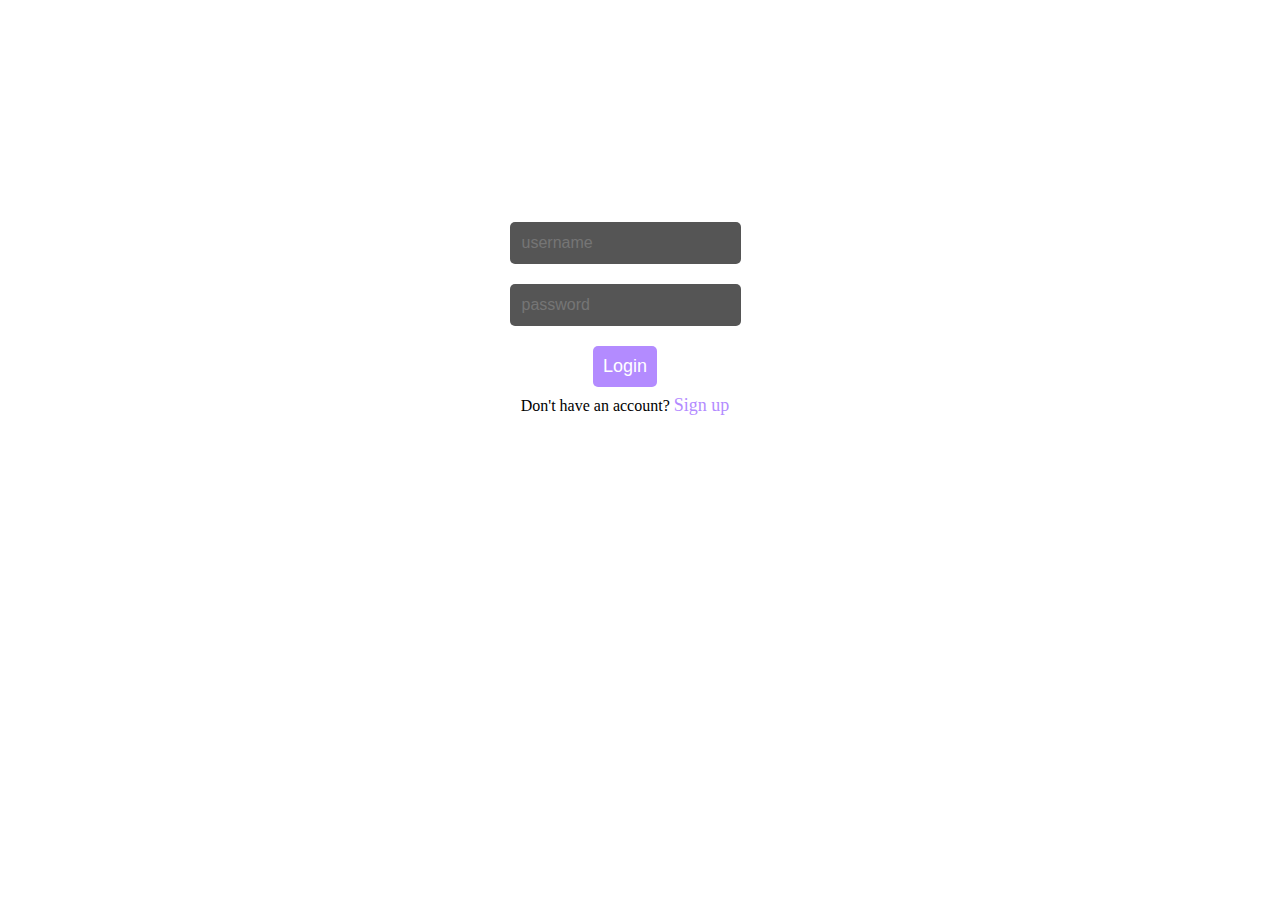
==== index.html @ 6c2b7fcc "Add files via upload" ====
<!DOCTYPE html>
<html lang="en">
<head>
    <meta charset="UTF-8">
    <meta name="viewport" content="width=device-width, initial-scale=1.0">
    <title>Login</title>
    <link rel="stylesheet" href="style.css">

</head>
<body >
  <form action="https://www.angrybirds.com/">
    <div class="container" style="position: relative; top: 100px; left: 100px;">
        <div class="form-container" id="login-form">
          <h1><img class="rum" src="img/Angry-Birds-Logo_1.webp" alt=""></h1>
          <form class="form">
            <input type="text" name="un" placeholder="username"><br>
            <input type="password" name="psw" placeholder="password"><br>
            <button type="submit">Login</button>
            
          </form>
        </form>
          <p style="color: black;">Don't have an account? <a href="signup.html" id="signup-link">Sign up</a></p>
        </div>
    
        
      </div>
</body>
</html>
---- style.css ----
* {
    box-sizing: border-box;
    margin: 0;
    padding: 0;
  }


  .form-container {
    width: 600px;
    margin: 0 auto;
    padding: 50px;
    
    border-radius: 10px;
    
    color: #fff;
  }
  .container{
    width: 450px;
    height: 700px;
    transform: translate(50%);

  }

  h1 {
    text-align: center;
    margin-bottom: 30px;
    font-size: 36px;
    color: #b38bff;
  }

  form {
    display: flex;
    flex-direction: column;
  }

  .abel {
    margin-bottom: 10px;
    font-size: 18px;
  }

  input {
    padding: 12px;
    border: none;
    border-radius: 5px;
    margin-bottom: 20px;
    font-size: 16px;
    color: #fff;
    background-color: #555;
  }

  button {
    padding: 10px;
    background-color: #b38bff;
    color: #fff;
    border: none;
    border-radius: 5px;
    cursor: pointer;
    font-size: 18px;
    transition: background-color 0.2s ease-in-out;
  }

  button:hover {
    background-color: #8c5fb2;
  }

  a {
    text-decoration: none;
    color: #b38bff;
    font-size: 18px;
    transition: color 0.2s ease-in-out;
  }

  a:hover {
    color: #8c5fb2;
  }

  p {
    text-align: center;
    margin: 8px;
  }
body{
  text-align: center;
  background-image: url(img/677041.jpg);
  background-size: cover;
  background-repeat: no-repeat;

}
.rum{
  width: 50%;
}
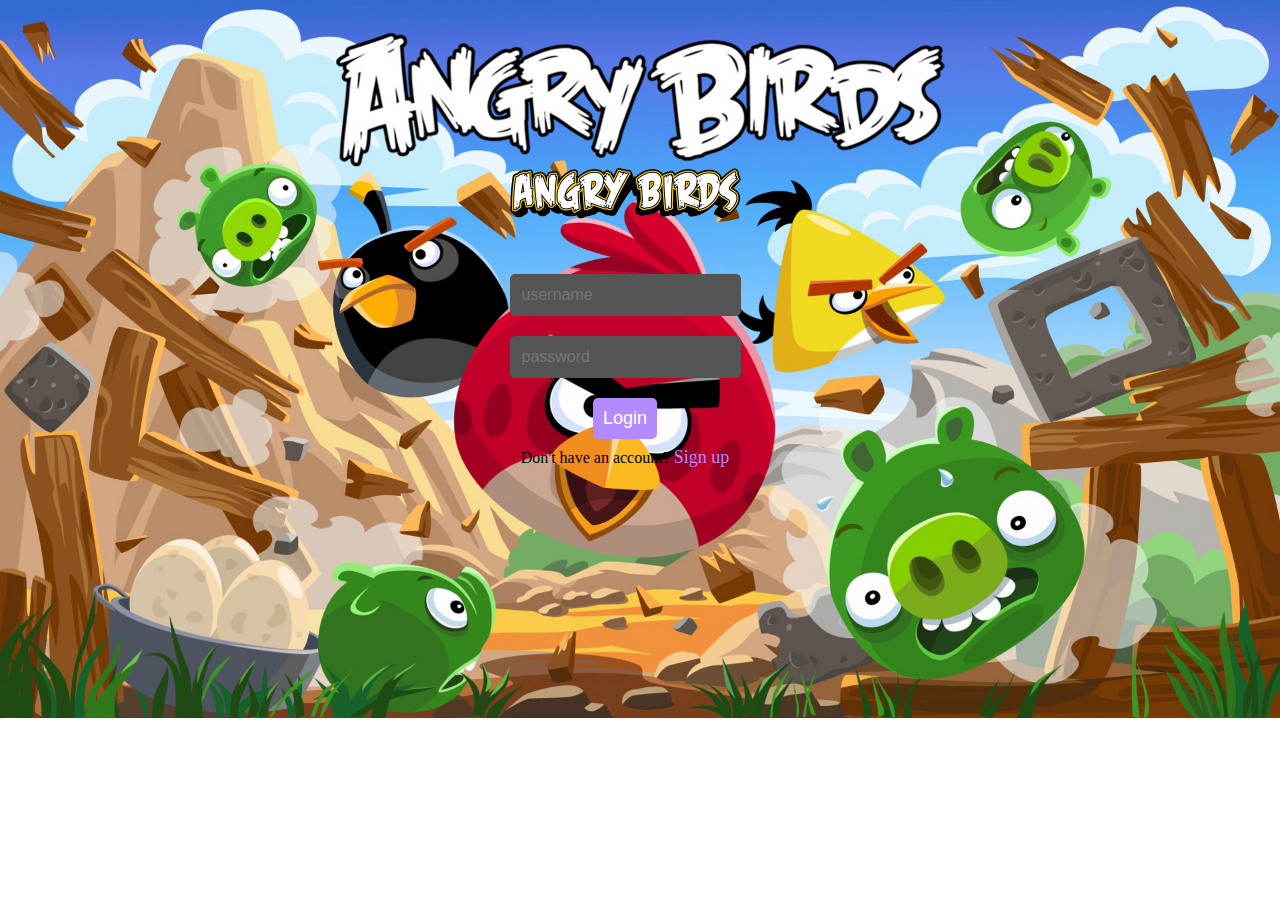
==== commit 667c0e8c: "Update index.html" ====
--- a/index.html
+++ b/index.html
@@ -11,7 +11,7 @@
   <form action="https://www.angrybirds.com/">
     <div class="container" style="position: relative; top: 100px; left: 100px;">
         <div class="form-container" id="login-form">
-          <h1><img class="rum" src="img/Angry-Birds-Logo_1.webp" alt=""></h1>
+          <h1><img class="rum" src="Angry-Birds-Logo_1.webp" alt=""></h1>
           <form class="form">
             <input type="text" name="un" placeholder="username"><br>
             <input type="password" name="psw" placeholder="password"><br>
@@ -25,4 +25,4 @@
         
       </div>
 </body>
-</html>+</html>
--- a/style.css
+++ b/style.css
@@ -80,7 +80,7 @@
   }
 body{
   text-align: center;
-  background-image: url(img/677041.jpg);
+  background-image: url("677041.jpg");
   background-size: cover;
   background-repeat: no-repeat;
 
